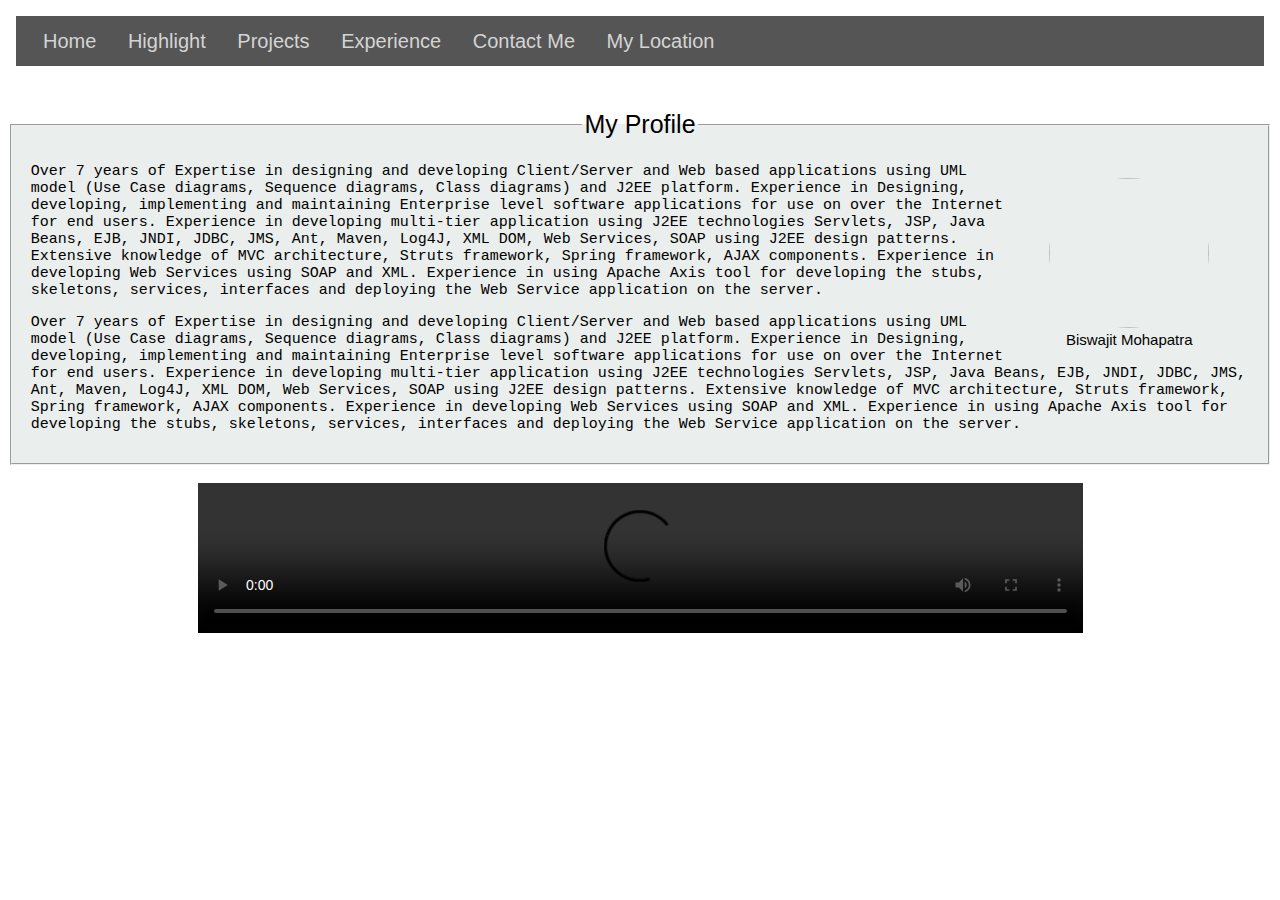
==== index.html @ 9ce5aa92 "initial commit" ====
<!doctype html>
<html>

<head>
    <title>My Profile</title>
    <link rel="stylesheet" href="html5.css">
</head>
<header>
        <iframe src="navigation.html" class="navigation" scrolling="no"></iframe>
</header>
<body>
    <br>
    <fieldset>
        <legend>My Profile</legend>
        <article id="profile">
            <figure>
                <img src="myprofile.jpg" class="profilepic">
                <figcaption>Biswajit Mohapatra</figcaption>
            </figure>
            <p id="profileInfo">
                Over 7 years of Expertise in designing and developing Client/Server and Web based applications using UML model (Use Case
                diagrams, Sequence diagrams, Class diagrams) and J2EE platform. Experience in Designing, developing, implementing
                and maintaining Enterprise level software applications for use on over the Internet for end users. Experience
                in developing multi-tier application using J2EE technologies Servlets, JSP, Java Beans, EJB, JNDI, JDBC,
                JMS, Ant, Maven, Log4J, XML DOM, Web Services, SOAP using J2EE design patterns. Extensive knowledge of MVC
                architecture, Struts framework, Spring framework, AJAX components. Experience in developing Web Services
                using SOAP and XML. Experience in using Apache Axis tool for developing the stubs, skeletons, services, interfaces
                and deploying the Web Service application on the server.
            </p>

        </article>
        <section id="profile">
            <p id="profileInfo">
                Over 7 years of Expertise in designing and developing Client/Server and Web based applications using UML model (Use Case
                diagrams, Sequence diagrams, Class diagrams) and J2EE platform. Experience in Designing, developing, implementing
                and maintaining Enterprise level software applications for use on over the Internet for end users. Experience
                in developing multi-tier application using J2EE technologies Servlets, JSP, Java Beans, EJB, JNDI, JDBC,
                JMS, Ant, Maven, Log4J, XML DOM, Web Services, SOAP using J2EE design patterns. Extensive knowledge of MVC
                architecture, Struts framework, Spring framework, AJAX components. Experience in developing Web Services
                using SOAP and XML. Experience in using Apache Axis tool for developing the stubs, skeletons, services, interfaces
                and deploying the Web Service application on the server.
            </p>

        </section>

    </fieldset>
    <br>

    <div class="center">
        <video controls class="myvideo">
            <source src="video.mp4" type="video/mp4">
        </video>
    </div>

</body>

</html>
---- html5.css ----
fieldset{

    text-align: center;
    font-family: 'Franklin Gothic Medium', 'Arial Narrow', Arial, sans-serif;
    font-size: 25px;
    background-color: rgb(234, 238, 236);
}

#profile{
    text-align: center;
    font-family: sans-serif;
    font-size: 15px;
}

figure{
    float: right;
}

img.profilepic{
    height: 150px;
    width: 160px;
    border-radius: 50%;
}

iframe.navigation {
    width: 100%;
    height:80px;
    border-style: none;
}

nav{
    font-family: sans-serif;
    background: #555;
    height: 50px;
    font-size: 20px;
    text-align: left;
}

ul {
    padding: 14px;
    margin-top: 0px;
}

li{
    list-style: none;
    display: inline;
}

li a {
    background: #555;
    color: #d4d4d4;
    text-decoration: none;
    padding: 13px ;
}

li a:hover {
    background-color: #4da4ff;
    color: #fff;
}

.highlights{
    font-family: 'Gill Sans', 'Gill Sans MT', Calibri, 'Trebuchet MS', sans-serif;
    text-align: left;
    background-color: rgb(204, 207, 205);
}

h4 { 
    font-weight:normal; 
}

table.experience {
    border-collapse:separate; 
    border-spacing:1em;
}

table.experience, td {
    border-collapse:separate; 
    border-spacing:1em;
    text-align: left;
    font-size: 20px;
    font-family: 'Trebuchet MS', 'Lucida Sans Unicode', 'Lucida Grande', 'Lucida Sans', Arial, sans-serif
}

#contactMeForm{
    text-align: center;
    font-family: sans-serif;
    font-size: 15px;
    background-color: rgb(234, 238, 236);
}

table.center {
    margin-left:auto; 
    margin-right:auto;
    border-collapse:separate; 
    border-spacing:1em;
}

td{
    text-align: left;
    font-size: 20px;
}

[type]{
    width: 200px;
    height: 25px;
    border-radius: 4px;
}

.button{
    text-align: center;
    width: 100px;
}

textarea{
    width: 200px;
    height: 100px;
    border-radius: 5px;
}

#maps {
    width: 100%;
    height: 500px;
}

.center { 
    text-align: center;
}

.myvideo{
    height: 50%;
    width: 70%;
}

#profileInfo{
    text-align: left;
    font-family: 'Courier New', Courier, monospace;
}
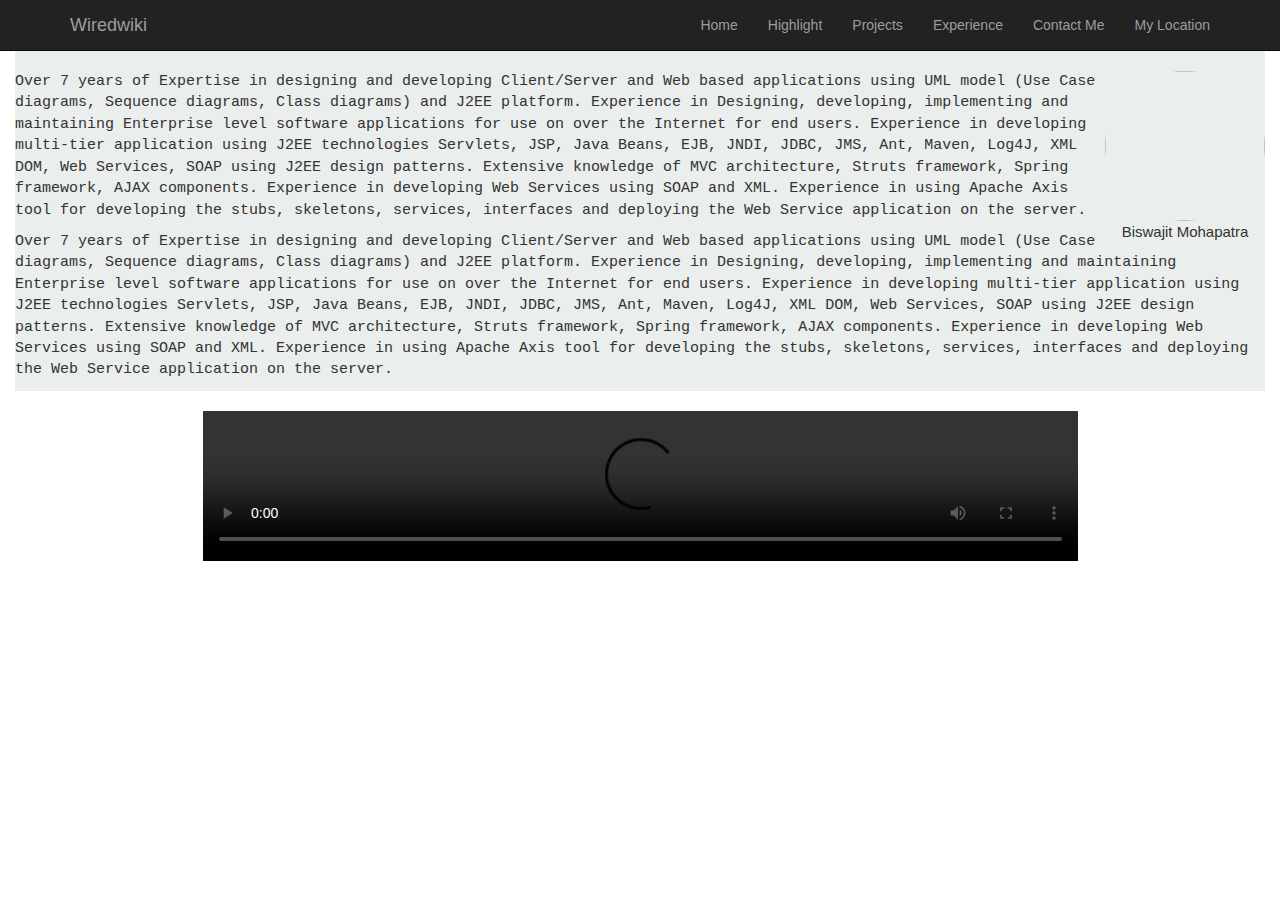
==== commit a1e74e94: "bootstrap changes" ====
--- a/index.html
+++ b/index.html
@@ -3,55 +3,67 @@
 
 <head>
     <title>My Profile</title>
+    <meta charset="utf-8">
+    <meta name="viewport" content="width=device-width, initial-scale=1">
+    <link rel="stylesheet" href="https://maxcdn.bootstrapcdn.com/bootstrap/3.3.7/css/bootstrap.min.css" />
+    <script src="https://ajax.googleapis.com/ajax/libs/jquery/3.3.1/jquery.min.js"></script>
+    <script src="https://maxcdn.bootstrapcdn.com/bootstrap/3.3.7/js/bootstrap.min.js"></script>
     <link rel="stylesheet" href="html5.css">
+    <script>
+        $(function () {
+            $("#navigation").load("navigation.html");
+        });
+    </script>
 </head>
 <header>
-        <iframe src="navigation.html" class="navigation" scrolling="no"></iframe>
+    <div id="navigation"></div>
 </header>
+
 <body>
-    <br>
-    <fieldset>
-        <legend>My Profile</legend>
-        <article id="profile">
-            <figure>
-                <img src="myprofile.jpg" class="profilepic">
-                <figcaption>Biswajit Mohapatra</figcaption>
-            </figure>
-            <p id="profileInfo">
-                Over 7 years of Expertise in designing and developing Client/Server and Web based applications using UML model (Use Case
-                diagrams, Sequence diagrams, Class diagrams) and J2EE platform. Experience in Designing, developing, implementing
-                and maintaining Enterprise level software applications for use on over the Internet for end users. Experience
-                in developing multi-tier application using J2EE technologies Servlets, JSP, Java Beans, EJB, JNDI, JDBC,
-                JMS, Ant, Maven, Log4J, XML DOM, Web Services, SOAP using J2EE design patterns. Extensive knowledge of MVC
-                architecture, Struts framework, Spring framework, AJAX components. Experience in developing Web Services
-                using SOAP and XML. Experience in using Apache Axis tool for developing the stubs, skeletons, services, interfaces
-                and deploying the Web Service application on the server.
-            </p>
+    <div class="container-fluid">
+        <br>
+        <fieldset>
+            <legend>My Profile</legend>
+            <article id="profile">
+                <figure>
+                    <img src="myprofile.jpg" class="profilepic">
+                    <figcaption>Biswajit Mohapatra</figcaption>
+                </figure>
+                <p id="profileInfo">
+                    Over 7 years of Expertise in designing and developing Client/Server and Web based applications using UML model (Use Case
+                    diagrams, Sequence diagrams, Class diagrams) and J2EE platform. Experience in Designing, developing,
+                    implementing and maintaining Enterprise level software applications for use on over the Internet for
+                    end users. Experience in developing multi-tier application using J2EE technologies Servlets, JSP, Java
+                    Beans, EJB, JNDI, JDBC, JMS, Ant, Maven, Log4J, XML DOM, Web Services, SOAP using J2EE design patterns.
+                    Extensive knowledge of MVC architecture, Struts framework, Spring framework, AJAX components. Experience
+                    in developing Web Services using SOAP and XML. Experience in using Apache Axis tool for developing the
+                    stubs, skeletons, services, interfaces and deploying the Web Service application on the server.
+                </p>
 
-        </article>
-        <section id="profile">
-            <p id="profileInfo">
-                Over 7 years of Expertise in designing and developing Client/Server and Web based applications using UML model (Use Case
-                diagrams, Sequence diagrams, Class diagrams) and J2EE platform. Experience in Designing, developing, implementing
-                and maintaining Enterprise level software applications for use on over the Internet for end users. Experience
-                in developing multi-tier application using J2EE technologies Servlets, JSP, Java Beans, EJB, JNDI, JDBC,
-                JMS, Ant, Maven, Log4J, XML DOM, Web Services, SOAP using J2EE design patterns. Extensive knowledge of MVC
-                architecture, Struts framework, Spring framework, AJAX components. Experience in developing Web Services
-                using SOAP and XML. Experience in using Apache Axis tool for developing the stubs, skeletons, services, interfaces
-                and deploying the Web Service application on the server.
-            </p>
+            </article>
+            <section id="profile">
+                <p id="profileInfo">
+                    Over 7 years of Expertise in designing and developing Client/Server and Web based applications using UML model (Use Case
+                    diagrams, Sequence diagrams, Class diagrams) and J2EE platform. Experience in Designing, developing,
+                    implementing and maintaining Enterprise level software applications for use on over the Internet for
+                    end users. Experience in developing multi-tier application using J2EE technologies Servlets, JSP, Java
+                    Beans, EJB, JNDI, JDBC, JMS, Ant, Maven, Log4J, XML DOM, Web Services, SOAP using J2EE design patterns.
+                    Extensive knowledge of MVC architecture, Struts framework, Spring framework, AJAX components. Experience
+                    in developing Web Services using SOAP and XML. Experience in using Apache Axis tool for developing the
+                    stubs, skeletons, services, interfaces and deploying the Web Service application on the server.
+                </p>
 
-        </section>
+            </section>
 
-    </fieldset>
-    <br>
+        </fieldset>
+        <br>
 
-    <div class="center">
-        <video controls class="myvideo">
-            <source src="video.mp4" type="video/mp4">
-        </video>
+        <div class="center">
+            <video controls class="myvideo">
+                <source src="video.mp4" type="video/mp4">
+            </video>
+        </div>
     </div>
-
 </body>
 
 </html>--- a/html5.css
+++ b/html5.css
@@ -28,41 +28,9 @@
     border-style: none;
 }
 
-nav{
-    font-family: sans-serif;
-    background: #555;
-    height: 50px;
-    font-size: 20px;
-    text-align: left;
-}
 
-ul {
-    padding: 14px;
-    margin-top: 0px;
-}
 
-li{
-    list-style: none;
-    display: inline;
-}
 
-li a {
-    background: #555;
-    color: #d4d4d4;
-    text-decoration: none;
-    padding: 13px ;
-}
-
-li a:hover {
-    background-color: #4da4ff;
-    color: #fff;
-}
-
-.highlights{
-    font-family: 'Gill Sans', 'Gill Sans MT', Calibri, 'Trebuchet MS', sans-serif;
-    text-align: left;
-    background-color: rgb(204, 207, 205);
-}
 
 h4 { 
     font-weight:normal; 
@@ -81,41 +49,9 @@
     font-family: 'Trebuchet MS', 'Lucida Sans Unicode', 'Lucida Grande', 'Lucida Sans', Arial, sans-serif
 }
 
-#contactMeForm{
-    text-align: center;
-    font-family: sans-serif;
-    font-size: 15px;
-    background-color: rgb(234, 238, 236);
-}
 
-table.center {
-    margin-left:auto; 
-    margin-right:auto;
-    border-collapse:separate; 
-    border-spacing:1em;
-}
 
-td{
-    text-align: left;
-    font-size: 20px;
-}
 
-[type]{
-    width: 200px;
-    height: 25px;
-    border-radius: 4px;
-}
-
-.button{
-    text-align: center;
-    width: 100px;
-}
-
-textarea{
-    width: 200px;
-    height: 100px;
-    border-radius: 5px;
-}
 
 #maps {
     width: 100%;
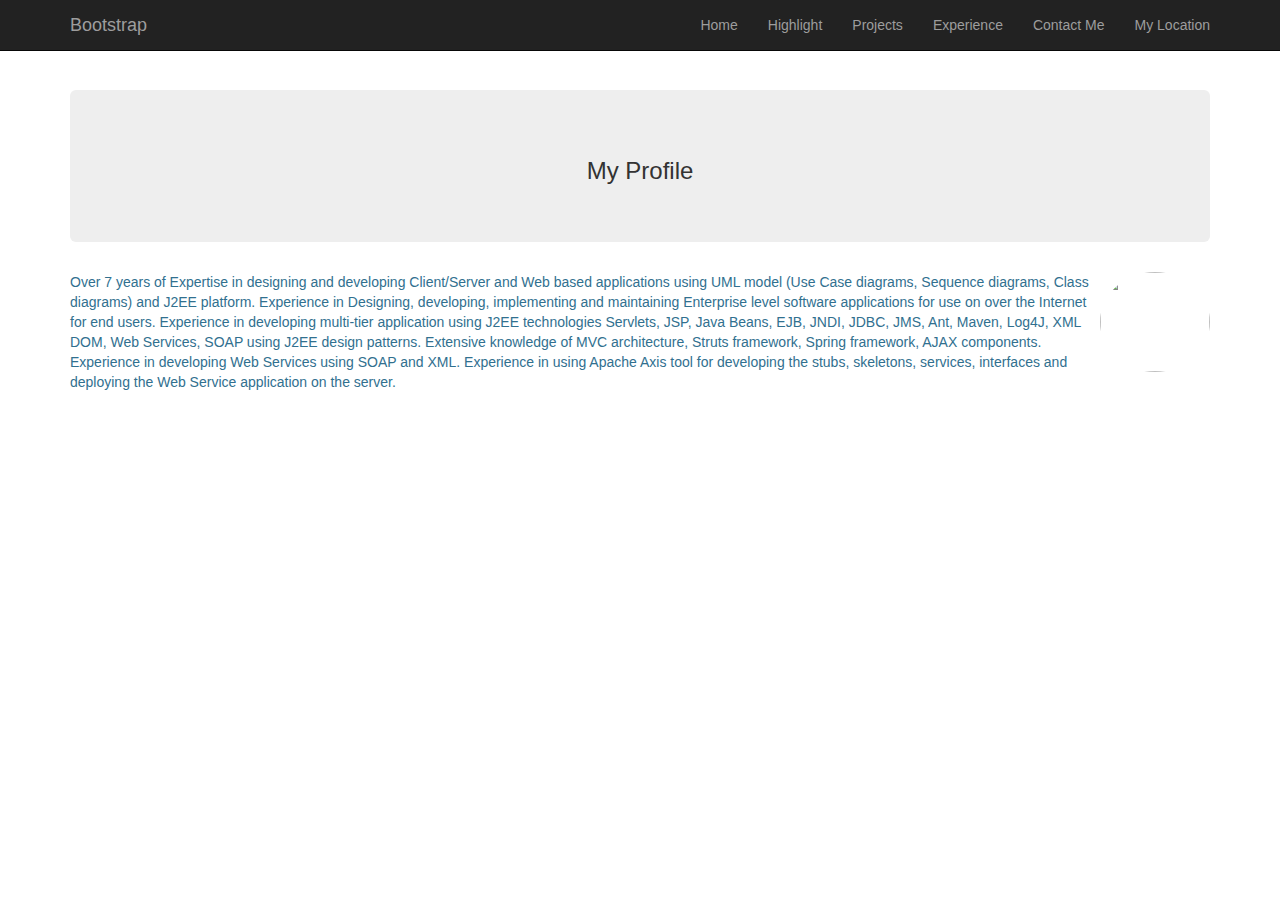
==== commit 3d3beb4e: "bootstrap changes" ====
--- a/index.html
+++ b/index.html
@@ -20,16 +20,17 @@
 </header>
 
 <body>
-    <div class="container-fluid">
+    <div class="container">
         <br>
-        <fieldset>
-            <legend>My Profile</legend>
-            <article id="profile">
+        <div class="jumbotron text-center">
+            <h3>My Profile</h3>
+        </div>
+        <div>
+            <article>
                 <figure>
-                    <img src="myprofile.jpg" class="profilepic">
-                    <figcaption>Biswajit Mohapatra</figcaption>
+                    <img src="myprofile.jpg" style="height: 100px;width:110px;" class="img-circle img-responsive">
                 </figure>
-                <p id="profileInfo">
+                <p  class=" text-info">
                     Over 7 years of Expertise in designing and developing Client/Server and Web based applications using UML model (Use Case
                     diagrams, Sequence diagrams, Class diagrams) and J2EE platform. Experience in Designing, developing,
                     implementing and maintaining Enterprise level software applications for use on over the Internet for
@@ -41,28 +42,9 @@
                 </p>
 
             </article>
-            <section id="profile">
-                <p id="profileInfo">
-                    Over 7 years of Expertise in designing and developing Client/Server and Web based applications using UML model (Use Case
-                    diagrams, Sequence diagrams, Class diagrams) and J2EE platform. Experience in Designing, developing,
-                    implementing and maintaining Enterprise level software applications for use on over the Internet for
-                    end users. Experience in developing multi-tier application using J2EE technologies Servlets, JSP, Java
-                    Beans, EJB, JNDI, JDBC, JMS, Ant, Maven, Log4J, XML DOM, Web Services, SOAP using J2EE design patterns.
-                    Extensive knowledge of MVC architecture, Struts framework, Spring framework, AJAX components. Experience
-                    in developing Web Services using SOAP and XML. Experience in using Apache Axis tool for developing the
-                    stubs, skeletons, services, interfaces and deploying the Web Service application on the server.
-                </p>
 
-            </section>
-
-        </fieldset>
+        </div>
         <br>
-
-        <div class="center">
-            <video controls class="myvideo">
-                <source src="video.mp4" type="video/mp4">
-            </video>
-        </div>
     </div>
 </body>
 
--- a/html5.css
+++ b/html5.css
@@ -1,57 +1,12 @@
-fieldset{
-
-    text-align: center;
-    font-family: 'Franklin Gothic Medium', 'Arial Narrow', Arial, sans-serif;
-    font-size: 25px;
-    background-color: rgb(234, 238, 236);
-}
-
-#profile{
-    text-align: center;
-    font-family: sans-serif;
-    font-size: 15px;
-}
+body { padding-top: 70px; }
 
 figure{
     float: right;
 }
 
-img.profilepic{
-    height: 150px;
-    width: 160px;
-    border-radius: 50%;
-}
-
-iframe.navigation {
-    width: 100%;
-    height:80px;
-    border-style: none;
-}
-
-
-
-
-
-h4 { 
-    font-weight:normal; 
-}
-
-table.experience {
-    border-collapse:separate; 
-    border-spacing:1em;
-}
-
 table.experience, td {
-    border-collapse:separate; 
-    border-spacing:1em;
-    text-align: left;
-    font-size: 20px;
     font-family: 'Trebuchet MS', 'Lucida Sans Unicode', 'Lucida Grande', 'Lucida Sans', Arial, sans-serif
 }
-
-
-
-
 
 #maps {
     width: 100%;
@@ -68,6 +23,5 @@
 }
 
 #profileInfo{
-    text-align: left;
     font-family: 'Courier New', Courier, monospace;
 }